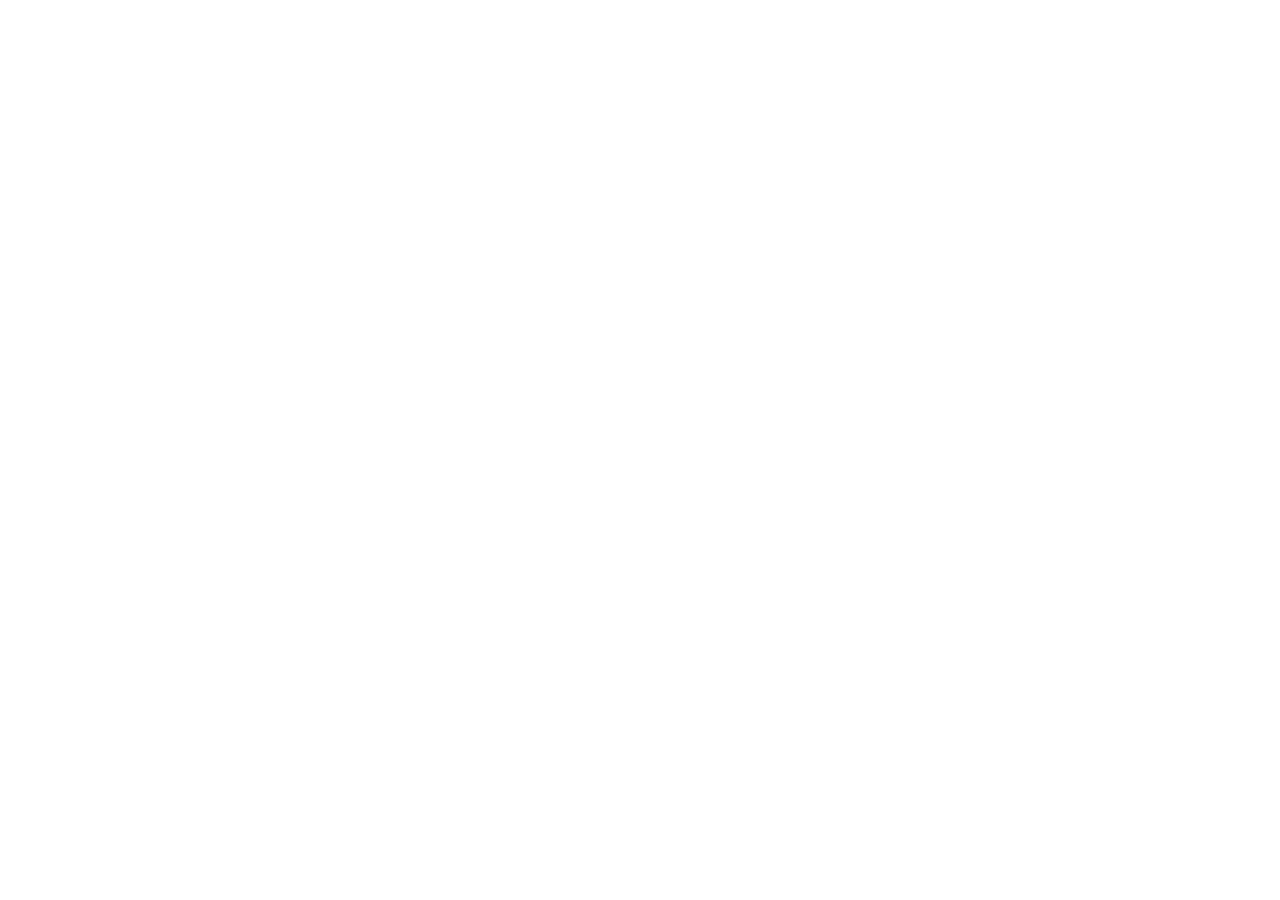
==== Pages/guides.html @ 63f13b07 "Adding new pages" ====
<!DOCTYPE html>
<html lang="en">
<head>
    <meta charset="UTF-8">
    <meta name="viewport" content="width=device-width, initial-scale=1.0" maximum-scale=1.0, user-scalable=no">
    <title>Exo Weaponry</title>
    <link rel="stylesheet" href="Styles/Fonts.css">
    <link rel="stylesheet" href="Styles/MainCSS.css">
    <link rel="stylesheet" href="Styles/MainCSS_Vert.css" media="(max-width: 780px)">
    <link rel="icon" type="image/png" href="Assets/Icons/favicon.png">
</head>
<body>
    
</body>
</html>
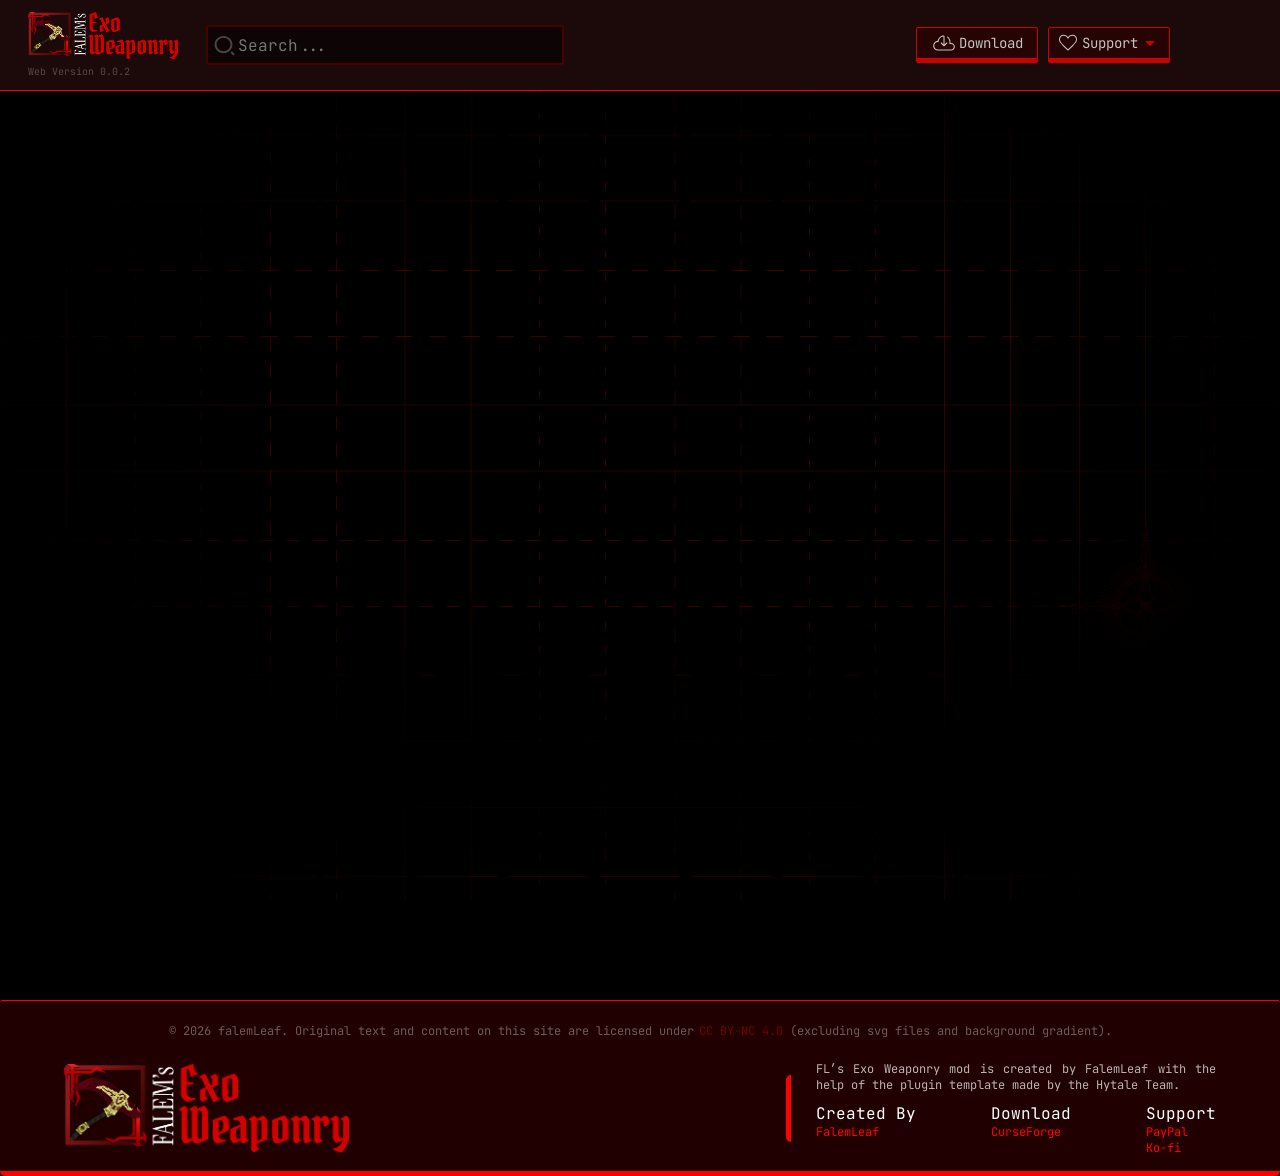
==== commit 9eaf33d9: "Optimization" ====
--- a/Pages/guides.html
+++ b/Pages/guides.html
@@ -4,12 +4,74 @@
     <meta charset="UTF-8">
     <meta name="viewport" content="width=device-width, initial-scale=1.0" maximum-scale=1.0, user-scalable=no">
     <title>Exo Weaponry</title>
-    <link rel="stylesheet" href="Styles/Fonts.css">
-    <link rel="stylesheet" href="Styles/MainCSS.css">
-    <link rel="stylesheet" href="Styles/MainCSS_Vert.css" media="(max-width: 780px)">
-    <link rel="icon" type="image/png" href="Assets/Icons/favicon.png">
+    <link rel="stylesheet" href="../Styles/Fonts.css">
+    <link rel="stylesheet" href="../Styles/GuidesCSS.css">
+    <link rel="stylesheet" href="../Styles/GuidesCSS_Vert.css" media="(max-width: 780px)">
+    <link rel="icon" type="image/png" href="../Assets/Icons/favicon.png">
 </head>
 <body>
-    
+    <div class="HomeBg">
+        <div class="GridBg"></div>
+        <video autoplay muted loop playsinline class="MainBg">
+            <source src="../Assets/Vids/HomeBG.mp4" type="video/mp4">
+        </video>
+    </div>
+    <div class="nav">
+        <div class="rightNavCont">
+            <div class="rightNav">
+                <img id="logo" src="../Assets/Imgs/Home/mod-header-logo.png" alt="logo" onclick="window.location.href='../index.html'">
+                <p>Web Version 0.0.2</p>
+            </div>
+            <div class="searchBar">
+                <span class="searchIcon"></span>
+                <input type="text" placeholder="Search...">
+            </div>
+        </div>
+        <div class="leftNav">
+            <div class="navButton">
+                <div class="buttonCont" onclick="window.open('https://www.curseforge.com/hytale/mods/fls-exotic-weaponry')">
+                    <span class="DLIcon">Download</span>
+                    <p>Download</p>
+                </div>
+            </div>
+            <div class="navButton">
+                <div class="buttonCont">
+                    <span class="supIcon">Support</span>
+                    <p>Support</p>
+                </div>
+                <span class="arrowDIcon"></span>
+            </div>
+        </div>
+    </div>
+    <div class="contentBody">
+
+    </div>
+    <div class="footer">
+        <div class="license">
+            <p>© 2026 falemLeaf. Original text and content on this site are licensed under<a href="https://creativecommons.org/licenses/by-nc/4.0/deed.en">CC BY-NC 4.0</a> (excluding svg files and background gradient).
+            </p>
+        </div>
+        <div class="footBottom">
+            <img class="logo" src="../Assets/Imgs/Home/mod-header-logo.png" alt="logo">
+            <div class="footInfo">
+                <p class="footDesc">FL’s Exo Weaponry mod is created by FalemLeaf with the help of the plugin template made by the Hytale Team.</p>
+                <div class="linksCont">
+                    <div class="link">
+                        <h3 class="cat">Created By</h3>
+                        <a class="url" href="https://www.curseforge.com/members/falemleaf/projects" target="_blank">FalemLeaf</a>
+                    </div>
+                    <div class="link">
+                        <h3 class="cat">Download</h3>
+                        <a class="url" href="https://www.curseforge.com/hytale/mods/fls-exotic-weaponry" target="_blank">CurseForge</a>
+                    </div>
+                    <div class="link">
+                        <h3 class="cat">Support</h3>
+                        <a class="url" href="https://www.paypal.com/paypalme/FalemLead" target="_blank">PayPal</a>
+                        <a class="url" href="https://ko-fi.com/falemleaf" target="_blank">Ko-fi</a>
+                    </div>
+                </div>
+            </div>
+        </div>
+    </div>
 </body>
 </html>
--- a/Styles/Fonts.css
+++ b/Styles/Fonts.css
@@ -0,0 +1,17 @@
+@font-face {
+    font-family: pirata;
+    src: url(../Assets/Fonts/PirataOne-Regular.ttf);
+    font-display: swap
+}
+@font-face {
+    font-family: jetMono;
+    src: url(../Assets/Fonts/JetBrainsMono-Regular.ttf) format("truetype");
+    font-weight: normal;
+    font-style: normal;
+    font-display: swap;
+}
+@font-face {
+    font-family: instru;
+    src: url(../Assets/Fonts/InstrumentSerif-Regular.ttf);
+    font-display: swap
+}
--- a/Styles/GuidesCSS.css
+++ b/Styles/GuidesCSS.css
@@ -0,0 +1,283 @@
+html{
+    scrollbar-color: #c50000 #1E0B0B;
+    font-family: jetMono;
+    scrollbar-width: thin;
+    stroke-opacity: 20%;
+    font-weight: 50;
+}
+body{
+    display: flex;
+    flex-direction: column;
+    justify-content: center;
+    background-color: black;
+    user-select: none; 
+    color: white;
+    height: 100%;
+    width: 100%;
+    margin: 0px;
+
+    .HomeBg{
+        flex-direction: column;
+        object-fit: cover;
+        position: fixed;
+        display: flex;
+        z-index: -100;
+        width: 100%;
+        height: 100%;
+        top: 0px;
+        .MainBg{
+            top: 100px  ;
+            opacity: 25%;
+            z-index: -900;
+            height: 100%;
+            transform: scale(1.5);
+
+        }
+        .GridBg{
+            display: flex;
+            align-items: center;
+            background-image: url(../Assets/Imgs/BgGrid.png);
+            position: fixed;
+            top: 0;
+            opacity: 30%;
+            width: 100%;
+            height: 100%;
+            background-size: 100vw;
+        }
+        
+    }
+    
+
+    .nav{
+        position: fixed;
+        display: flex;
+        justify-content: space-between;
+        align-items: center;
+        padding: 10px 0;
+        margin: 0;
+        height: 70px;
+        width: 100%;
+        z-index: 100;
+        top: 0;
+        border-bottom: 1px solid red;
+        background-color: rgba(30, 11, 11, 0.95);
+        backdrop-filter: blur(3px);
+        .rightNavCont{
+            display: flex;
+            justify-content: space-evenly;
+            align-items: center;
+            width: auto;
+            .rightNav{
+                padding-left:5% ;
+                img{
+                    width: 150px;
+                }
+                p{
+                    font-family: jetMono;
+                    color: rgba(255, 255, 255, 0.25);
+                    margin: 0;
+                    font-size: 10px;
+                }
+            }
+            .searchBar{
+                margin-left: 5%;
+                display: flex;
+                align-items: center;
+                height: 30px;
+                width: 400px;
+                border: 2px solid #480000;
+                background-color: #0D0505;
+                padding: 3px 5px;
+                border-radius: 2px;
+                
+                .searchIcon {
+                    display: inline-block;
+                    width: 24px;
+                    height: 24px;
+                    background-color: white;
+                    opacity: 25%;
+                    mask: url('../Assets/Icons/Search.svg') no-repeat center / contain;
+                }
+                
+                input{
+                    font-family: jetMono;
+                    background-color: rgba(0, 0, 0, 0);
+                    outline: none;
+                    border: none;
+                    height: 100%;
+                    width: 100%;
+                    color: white;
+                    font-size: 16px;
+                    
+                }
+            }
+            .searchBar:hover{
+                border: 2px solid red;
+                background-color: #480000;
+                .searchIcon{
+                    background-color: red;
+                }
+
+                
+            }
+        }
+        .leftNav{
+            display: flex;
+            font-family: jetMono;
+            margin-left: 50px;
+            width: auto;
+            margin-right: 100px;
+            .navButton{
+                display: flex;
+                justify-content: center;
+                align-items: center;
+                width: 110px;
+                height: 30px;
+                background-color: rgba(47, 0, 0, 0.8);
+                border: 1px solid red;
+                border-bottom: 5px solid red;
+                padding: 0 5px;
+                margin-right: 10px;
+                border-radius: 2px;
+                opacity: 75%;
+
+
+                .buttonCont{
+                    display: flex;
+                    align-items: center;
+                    font-size: 14px;
+                    justify-content: center;
+
+                    .DLIcon {
+                        display: inline-block;
+                        margin-right: 2px;
+                        width: 26px;
+                        height: 26px;
+                        background-color: white;
+                        mask: url('../Assets/Icons/download.svg') no-repeat center / contain;
+                    }
+                    .supIcon{
+                        display: inline-block;
+                        margin-right: 2px;
+                        width: 24px;
+                        height: 24px;
+                        background-color: white;
+                        mask: url('../Assets/Icons/support.svg') no-repeat center / contain;
+                    }
+                }
+
+                .arrowDIcon {
+                    display: inline-block;
+                    width: 24px;
+                    height: 24px;
+                    background-color: red;
+                    mask: url('../Assets/Icons/arrowD.svg') no-repeat center / contain;
+                }
+            }
+            .navButton:hover{
+                opacity: 100%;
+                cursor: pointer;
+            }
+        }
+        
+    }
+    .contentBody{
+        height: 100vh;
+    }
+    .footer{
+        width: 100%;
+        height: 160px;
+        background-color: rgba(40, 0, 0, 0.8);
+        border-radius: 2.5px 2.5px 5px 5px;
+        border-bottom: 5px solid red;
+        border-top: 1px solid red;
+        flex-direction: column;
+        align-items: center;
+        padding-top: 10px;
+        margin-top: 100px;
+        display: flex;
+
+        .license{
+            display: flex;
+            flex-direction: column;
+            align-items: center;
+            justify-content: center;
+            font-size: 12px;
+            margin-bottom: 10px;
+            p{
+                text-align: center;
+                opacity: 35%;
+            }
+            a{
+                margin-left: 5px;
+                text-decoration: none;
+                color: red;
+            }
+            a:hover{
+                color: white;
+                opacity: 100%;
+                text-decoration: underline;
+            }
+        }
+        
+        .footBottom{
+            width: 90%;
+            display: flex;
+            flex-direction: row;
+            justify-content: space-between;
+            align-items: center;
+            padding-bottom: 20px;
+            margin: 0 50px;
+            height: 100%;
+            .logo{
+                width: auto;
+                height: 90px;
+                object-fit: cover;
+            }
+            .footInfo{
+                max-width: 400px;
+                display: flex;
+                flex-direction: column;
+                justify-content: center;
+                padding-left: 25px;
+                border-left: 5px solid red;
+                border-radius: 5px;
+                height: 70%;
+
+                .footDesc{
+                    margin: 0;
+                    font-size: 12px;
+                    text-align: justify;
+                    opacity: 70%;
+
+                }
+                .linksCont{
+                    display: flex;
+                    justify-content: space-between;
+                    
+
+                    .link{
+                        display: flex;
+                        flex-direction: column;
+
+                        .cat{
+                            margin: 0;
+                            margin-top: 10px;
+                            font-size: 16px;
+                            font-weight: 200;
+                        }
+                        a{
+                            text-decoration: none;
+                            color: red;
+                            font-size: 12px;
+                        }
+                        a:hover{
+                            color: white;
+                            opacity: 60%;
+                        }
+                    }
+                }
+            }
+        }
+    }
+}
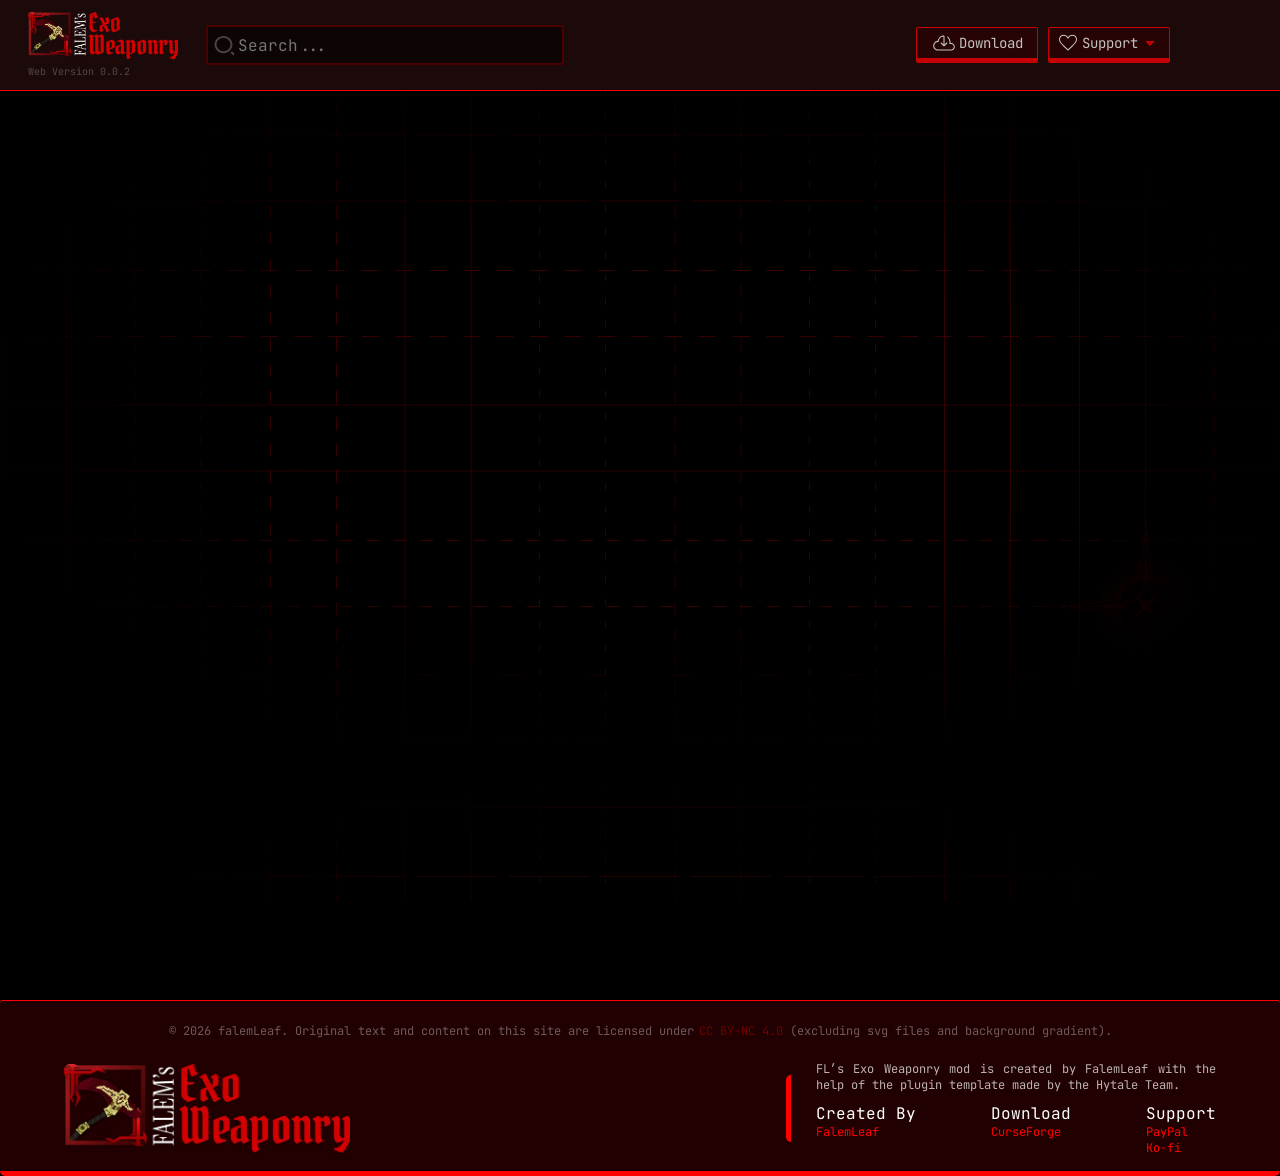
==== commit d50749e5: "Update Light Mode" ====
--- a/Pages/guides.html
+++ b/Pages/guides.html
@@ -19,7 +19,7 @@
     <div class="nav">
         <div class="rightNavCont">
             <div class="rightNav">
-                <img id="logo" src="../Assets/Imgs/Home/mod-header-logo.png" alt="logo" onclick="window.location.href='../index.html'">
+                <img id="logo" src="../Assets/Imgs/Home/mod-header-logo.webp" alt="logo" onclick="window.location.href='../index.html'">
                 <p>Web Version 0.0.2</p>
             </div>
             <div class="searchBar">
@@ -52,7 +52,7 @@
             </p>
         </div>
         <div class="footBottom">
-            <img class="logo" src="../Assets/Imgs/Home/mod-header-logo.png" alt="logo">
+            <img class="logo" src="../Assets/Imgs/Home/mod-header-logo.webp" alt="logo">
             <div class="footInfo">
                 <p class="footDesc">FL’s Exo Weaponry mod is created by FalemLeaf with the help of the plugin template made by the Hytale Team.</p>
                 <div class="linksCont">
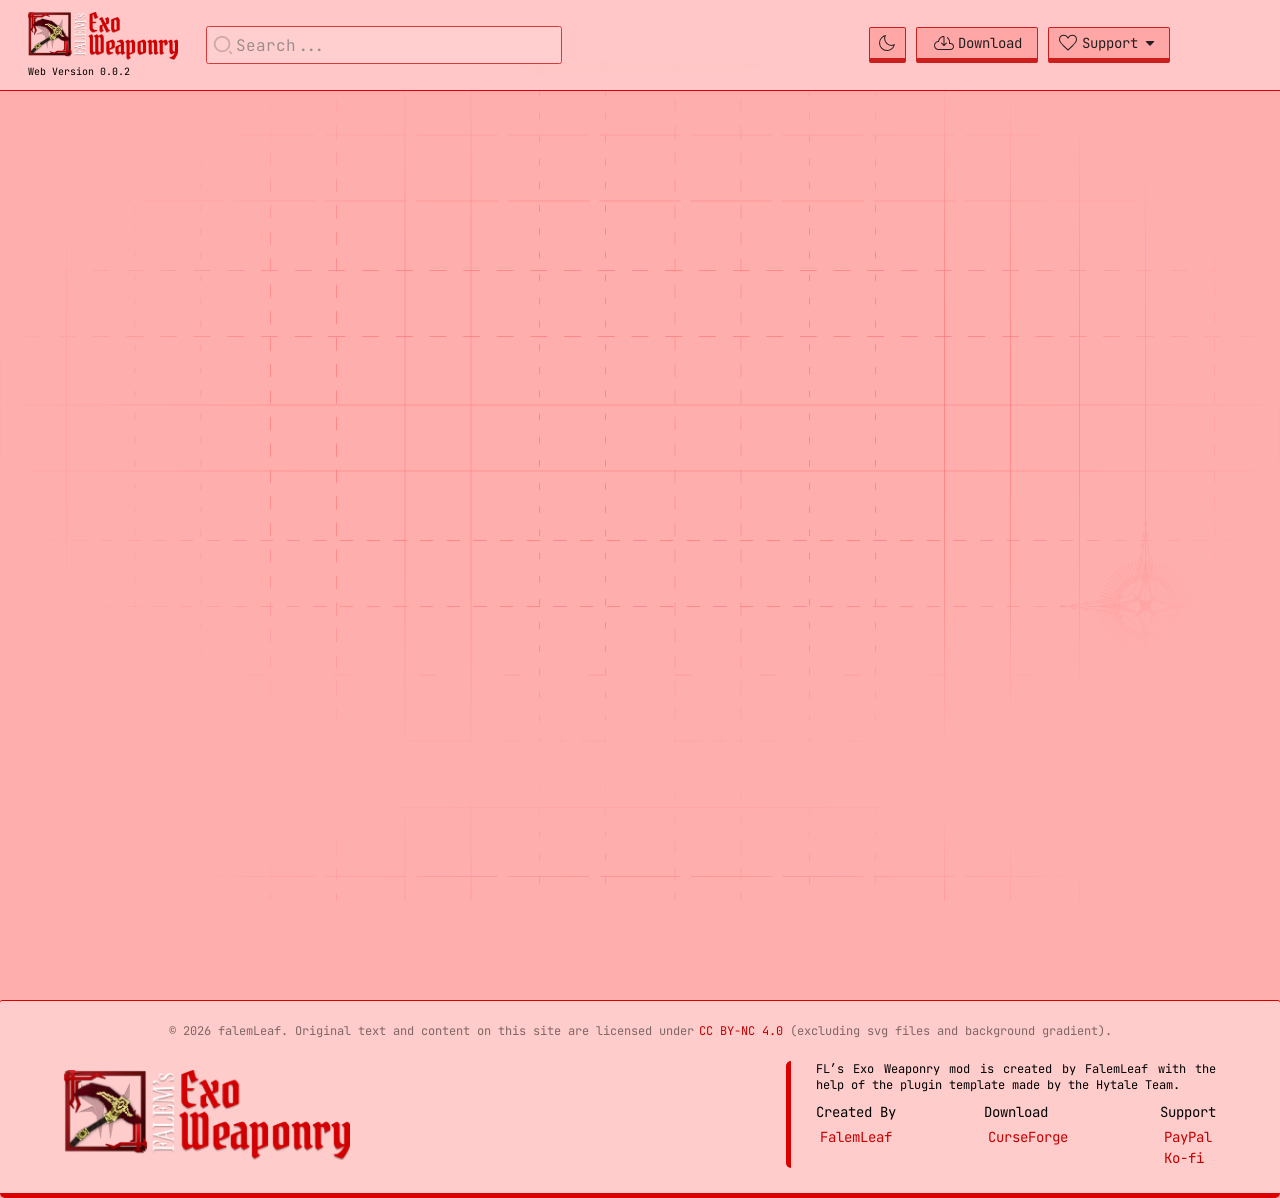
==== commit 328ac1a9: "Update" ====
--- a/Pages/guides.html
+++ b/Pages/guides.html
@@ -5,34 +5,39 @@
     <meta name="viewport" content="width=device-width, initial-scale=1.0" maximum-scale=1.0, user-scalable=no">
     <title>Exo Weaponry</title>
     <link rel="stylesheet" href="../Styles/Fonts.css">
+    <link rel="stylesheet" href="../Styles/Theme.css">
     <link rel="stylesheet" href="../Styles/GuidesCSS.css">
     <link rel="stylesheet" href="../Styles/GuidesCSS_Vert.css" media="(max-width: 780px)">
     <link rel="icon" type="image/png" href="../Assets/Icons/favicon.png">
+    <script src="../Scripts/MainJS.js"></script>
 </head>
 <body>
     <div class="HomeBg">
         <div class="GridBg"></div>
-        <video autoplay muted loop playsinline class="MainBg">
-            <source src="../Assets/Vids/HomeBG.mp4" type="video/mp4">
-        </video>
+        <video autoplay muted loop playsinline class="MainBg" id="bgVideo" aria-hidden="true"></video>
     </div>
     <div class="nav">
         <div class="rightNavCont">
-            <div class="rightNav">
-                <img id="logo" src="../Assets/Imgs/Home/mod-header-logo.webp" alt="logo" onclick="window.location.href='../index.html'">
+            <a class="rightNav" href="../index.html" style="text-decoration: none;">
+                <img class="logo" src="../Assets/Imgs/Home/mod-header-logo.webp" alt="logo">
                 <p>Web Version 0.0.2</p>
-            </div>
+            </a>
             <div class="searchBar">
                 <span class="searchIcon"></span>
                 <input type="text" placeholder="Search...">
             </div>
         </div>
         <div class="leftNav">
+            <div class="navButton mode" id="themeToggle" type="button" aria-label="Toggle dark and light mode">  
+                <a class="buttonCont">
+                    <span class="ModeIcon">Mode</span>
+                </a>
+            </div>
             <div class="navButton">
-                <div class="buttonCont" onclick="window.open('https://www.curseforge.com/hytale/mods/fls-exotic-weaponry')">
+                <a class="buttonCont" href="https://www.curseforge.com/hytale/mods/fls-exotic-weaponry" target="_blank">
                     <span class="DLIcon">Download</span>
                     <p>Download</p>
-                </div>
+                </a>
             </div>
             <div class="navButton">
                 <div class="buttonCont">
@@ -43,10 +48,10 @@
             </div>
         </div>
     </div>
-    <div class="contentBody">
+    <main>
 
-    </div>
-    <div class="footer">
+    </main>
+    <footer>
         <div class="license">
             <p>© 2026 falemLeaf. Original text and content on this site are licensed under<a href="https://creativecommons.org/licenses/by-nc/4.0/deed.en">CC BY-NC 4.0</a> (excluding svg files and background gradient).
             </p>
@@ -72,6 +77,6 @@
                 </div>
             </div>
         </div>
-    </div>
+    </footer>
 </body>
 </html>
--- a/Styles/Theme.css
+++ b/Styles/Theme.css
@@ -0,0 +1,61 @@
+root,
+:root[data-theme="dark"]{
+    /*Base Color*/
+    --clr-bg:            black;
+    --clr-mainText:      rgb(255, 255, 255);
+    --clr-HLText:        red;
+    --clr-mainbg:        #1e0b0b80;
+    --clr-main:          #C50000;
+    
+    --clr-mainHvr:       red;
+    --clr-mainHvrShade:  #C50000;
+    /*NAVBAR*/
+    --clr-navbg:         rgba(30, 11, 11, 0.80);
+    --clr-navInHL:       rgb(255, 255, 255);
+    --clr-navText:       rgb(255, 255, 255);
+    --clr-navBrdr:       rgb(218, 0, 0);
+    --clr-navBtnHvr:     rgb(218, 0, 0);
+    --clr-navBtnbg:      #1e0b0b80;
+    --clr-navBtnShade:   rgb(190, 1, 1);
+
+    /*CARD*/
+    --clr-cardbg:        rgba(72, 0, 0, 0.6);
+    --clr-cardbgHL:      rgba(72, 0, 0, 0.6);
+    --clr-cardBrdr:      rgba(230, 0, 0, 1);
+    --clr-cardText:      rgb(255, 255, 255);
+    --clr-cardTextHL:    rgb(255, 0, 0);
+    --clr-cardTextHvr:   rgba(72, 0, 0, 0.6);
+
+    /*FOOTER*/
+    --clr-footDesc:      rgba(255, 255, 255, 0.7);
+
+    
+
+}
+:root[data-theme="light"]{
+    /*MAIN*/
+    --clr-bg:            rgb(255, 174, 174);
+    --clr-mainText:      rgb(0, 0, 0);
+    --clr-HLText:        rgb(196, 0, 0);
+    --clr-mainbg:        #e0050580;
+    --clr-mainbg95:      rgba(180, 70, 70, 0.8);
+    --clr-main:          #C50000;
+    --clr-mainHvr:       rgb(99, 0, 0);
+    --clr-mainHvrShade:  #C50000;
+    /*NAVBAR*/
+    --clr-navbg:         rgba(255, 224, 224, 0.5);
+    --clr-navInHL:       rgb(255, 255, 255);
+    --clr-navText:       rgb(0, 0, 0);
+    --clr-navBrdr:       rgb(218, 0, 0);
+    --clr-navBtnHvr:     rgb(218, 0, 0);
+    --clr-navBtnbg:      rgb(255, 162, 162);
+    --clr-navBtnShade:   rgb(190, 1, 1);
+    
+    /*CARD*/
+    --clr-cardbg:        rgba(252, 198, 198, 0.25);
+    --clr-cardBrdr:      rgb(211, 0, 0);
+    --clr-cardText:      rgb(192, 0, 0);
+    --clr-cardTextHL:    rgb(255, 0, 0);
+    --clr-cardTextHvr:   rgba(255, 154, 154, 1);
+
+}   
--- a/Styles/GuidesCSS.css
+++ b/Styles/GuidesCSS.css
@@ -1,3 +1,4 @@
+@import url(../Styles/Theme.css);
 html{
     scrollbar-color: #c50000 #1E0B0B;
     font-family: jetMono;
@@ -9,9 +10,9 @@
     display: flex;
     flex-direction: column;
     justify-content: center;
-    background-color: black;
+    background-color: var(--clr-bg);
+    color: var(--clr-mainText);
     user-select: none; 
-    color: white;
     height: 100%;
     width: 100%;
     margin: 0px;
@@ -26,10 +27,11 @@
         height: 100%;
         top: 0px;
         .MainBg{
-            top: 100px  ;
-            opacity: 25%;
-            z-index: -900;
-            height: 100%;
+            position: fixed;
+            top: 100px;
+            opacity: 20%;
+            z-index: -100;
+            width: 100%;
             transform: scale(1.5);
 
         }
@@ -37,31 +39,31 @@
             display: flex;
             align-items: center;
             background-image: url(../Assets/Imgs/BgGrid.png);
+            background-size: 100vw;
             position: fixed;
+            opacity: 30%;
+            height: 100%;
+            width: 100%;
             top: 0;
-            opacity: 30%;
-            width: 100%;
-            height: 100%;
-            background-size: 100vw;
         }
         
     }
     
 
     .nav{
+        align-items: center;
         position: fixed;
+        padding: 10px 0;
         display: flex;
-        justify-content: space-between;
-        align-items: center;
-        padding: 10px 0;
-        margin: 0;
+        z-index: 100;
         height: 70px;
         width: 100%;
-        z-index: 100;
+        margin: 0;
         top: 0;
-        border-bottom: 1px solid red;
-        background-color: rgba(30, 11, 11, 0.95);
-        backdrop-filter: blur(3px);
+        border-bottom: 1px solid var(--clr-navBrdr);
+        background-color: var(--clr-navbg);
+        justify-content: space-between;
+        backdrop-filter: blur(6px);
         .rightNavCont{
             display: flex;
             justify-content: space-evenly;
@@ -74,9 +76,9 @@
                 }
                 p{
                     font-family: jetMono;
-                    color: rgba(255, 255, 255, 0.25);
+                    color: var(--clr-navText);
+                    font-size: 10px;
                     margin: 0;
-                    font-size: 10px;
                 }
             }
             .searchBar{
@@ -85,16 +87,17 @@
                 align-items: center;
                 height: 30px;
                 width: 400px;
-                border: 2px solid #480000;
-                background-color: #0D0505;
+                background-color: var(--clr-navbg);
+                border: 1px solid var(--clr-main);
+                border-radius: 2.5px;
                 padding: 3px 5px;
-                border-radius: 2px;
+                opacity: 70%;
                 
                 .searchIcon {
                     display: inline-block;
                     width: 24px;
                     height: 24px;
-                    background-color: white;
+                    background-color: var(--clr-navText);
                     opacity: 25%;
                     mask: url('../Assets/Icons/Search.svg') no-repeat center / contain;
                 }
@@ -106,16 +109,17 @@
                     border: none;
                     height: 100%;
                     width: 100%;
-                    color: white;
+                    color: var(--clr-navText);
                     font-size: 16px;
                     
                 }
             }
             .searchBar:hover{
-                border: 2px solid red;
-                background-color: #480000;
+                border: 1px solid var(--clr-main);
+                background-color: var(--clr-navbg);
+                opacity: 100%;
                 .searchIcon{
-                    background-color: red;
+                    background-color: var(--clr-navBtnHvr);
                 }
 
                 
@@ -133,13 +137,13 @@
                 align-items: center;
                 width: 110px;
                 height: 30px;
-                background-color: rgba(47, 0, 0, 0.8);
-                border: 1px solid red;
-                border-bottom: 5px solid red;
+                background-color: var(--clr-navBtnbg);
+                border: 1px solid var(--clr-main);
+                border-bottom: 5px solid var(--clr-main);
                 padding: 0 5px;
                 margin-right: 10px;
                 border-radius: 2px;
-                opacity: 75%;
+                opacity: 85%;
 
 
                 .buttonCont{
@@ -147,50 +151,70 @@
                     align-items: center;
                     font-size: 14px;
                     justify-content: center;
-
-                    .DLIcon {
+                    text-decoration: none;
+                    color: var(--clr-navText);
+                    font-weight: 500;
+
+                    .supIcon, .DLIcon, .ModeIcon{
+                        background-color: var(--clr-navText);
                         display: inline-block;
                         margin-right: 2px;
-                        width: 26px;
-                        height: 26px;
-                        background-color: white;
+                        color: var(--clr-navText);
+                        height: 24px;
+                        width: 24px;
                         mask: url('../Assets/Icons/download.svg') no-repeat center / contain;
                     }
+                    .ModeIcon{
+                        mask: url('../Assets/Icons/dark.svg') no-repeat center / contain;
+                        
+                    }
                     .supIcon{
-                        display: inline-block;
-                        margin-right: 2px;
-                        width: 24px;
-                        height: 24px;
-                        background-color: white;
                         mask: url('../Assets/Icons/support.svg') no-repeat center / contain;
                     }
+                
                 }
 
                 .arrowDIcon {
                     display: inline-block;
                     width: 24px;
                     height: 24px;
-                    background-color: red;
+                    background-color: var(--clr-navText);
                     mask: url('../Assets/Icons/arrowD.svg') no-repeat center / contain;
                 }
+            }
+            .mode{
+                width: 25px;
             }
             .navButton:hover{
                 opacity: 100%;
                 cursor: pointer;
-            }
-        }
-        
-    }
-    .contentBody{
+                background-color: var(--clr-navBtnHvr);
+                border-bottom: 5px solid var(--clr-navBtnShade);
+                .supIcon, .DLIcon, .ModeIcon{
+                    background-color: var(--clr-navInHL);
+                    color: var(--clr-navInHL);
+                }
+                p{
+                    color: var(--clr-navInHL);
+
+                }
+                .arrowDIcon{
+                    background-color: var(--clr-navInHL);
+                }
+            }
+        }
+    } 
+    main{
         height: 100vh;
     }
-    .footer{
+    footer{
         width: 100%;
-        height: 160px;
-        background-color: rgba(40, 0, 0, 0.8);
+        height: auto;
+        background-color: rgb(from var(--clr-navbg) r g b / 0.6);
         border-radius: 2.5px 2.5px 5px 5px;
-        border-bottom: 5px solid red;
-        border-top: 1px solid red;
+        border-bottom: 5px solid var(--clr-navBrdr);
+        border-top: 1px solid var(--clr-navBrdr);
+        backdrop-filter: blur(5px);
         flex-direction: column;
         align-items: center;
         padding-top: 10px;
@@ -206,15 +230,16 @@
             margin-bottom: 10px;
             p{
                 text-align: center;
-                opacity: 35%;
+                color: rgb(from var(--clr-mainText) r g b / 0.5);
+                
             }
             a{
                 margin-left: 5px;
                 text-decoration: none;
-                color: red;
+                color: var(--clr-HLText);
             }
             a:hover{
-                color: white;
+                color: var(--clr-mainText);
                 opacity: 100%;
                 text-decoration: underline;
             }
@@ -226,7 +251,7 @@
             flex-direction: row;
             justify-content: space-between;
             align-items: center;
-            padding-bottom: 20px;
+            padding-bottom: 25px;
             margin: 0 50px;
             height: 100%;
             .logo{
@@ -240,15 +265,15 @@
                 flex-direction: column;
                 justify-content: center;
                 padding-left: 25px;
-                border-left: 5px solid red;
+                border-left: 5px solid var(--clr-navBrdr);
                 border-radius: 5px;
-                height: 70%;
+                height: 50%;
 
                 .footDesc{
                     margin: 0;
                     font-size: 12px;
                     text-align: justify;
-                    opacity: 70%;
+                    color: var(--clr-footDesc);
 
                 }
                 .linksCont{
@@ -263,17 +288,19 @@
                         .cat{
                             margin: 0;
                             margin-top: 10px;
-                            font-size: 16px;
+                            font-size: 14px;
                             font-weight: 200;
+                            margin-bottom: 5px;
                         }
                         a{
                             text-decoration: none;
-                            color: red;
-                            font-size: 12px;
+                            font-size: 14px;
+                            color: var(--clr-HLText);
+                            padding: 0.1rem 0.25rem;
                         }
                         a:hover{
-                            color: white;
-                            opacity: 60%;
+                            color: var(--clr-mainTextHvr);
+                            text-decoration: underline;
                         }
                     }
                 }
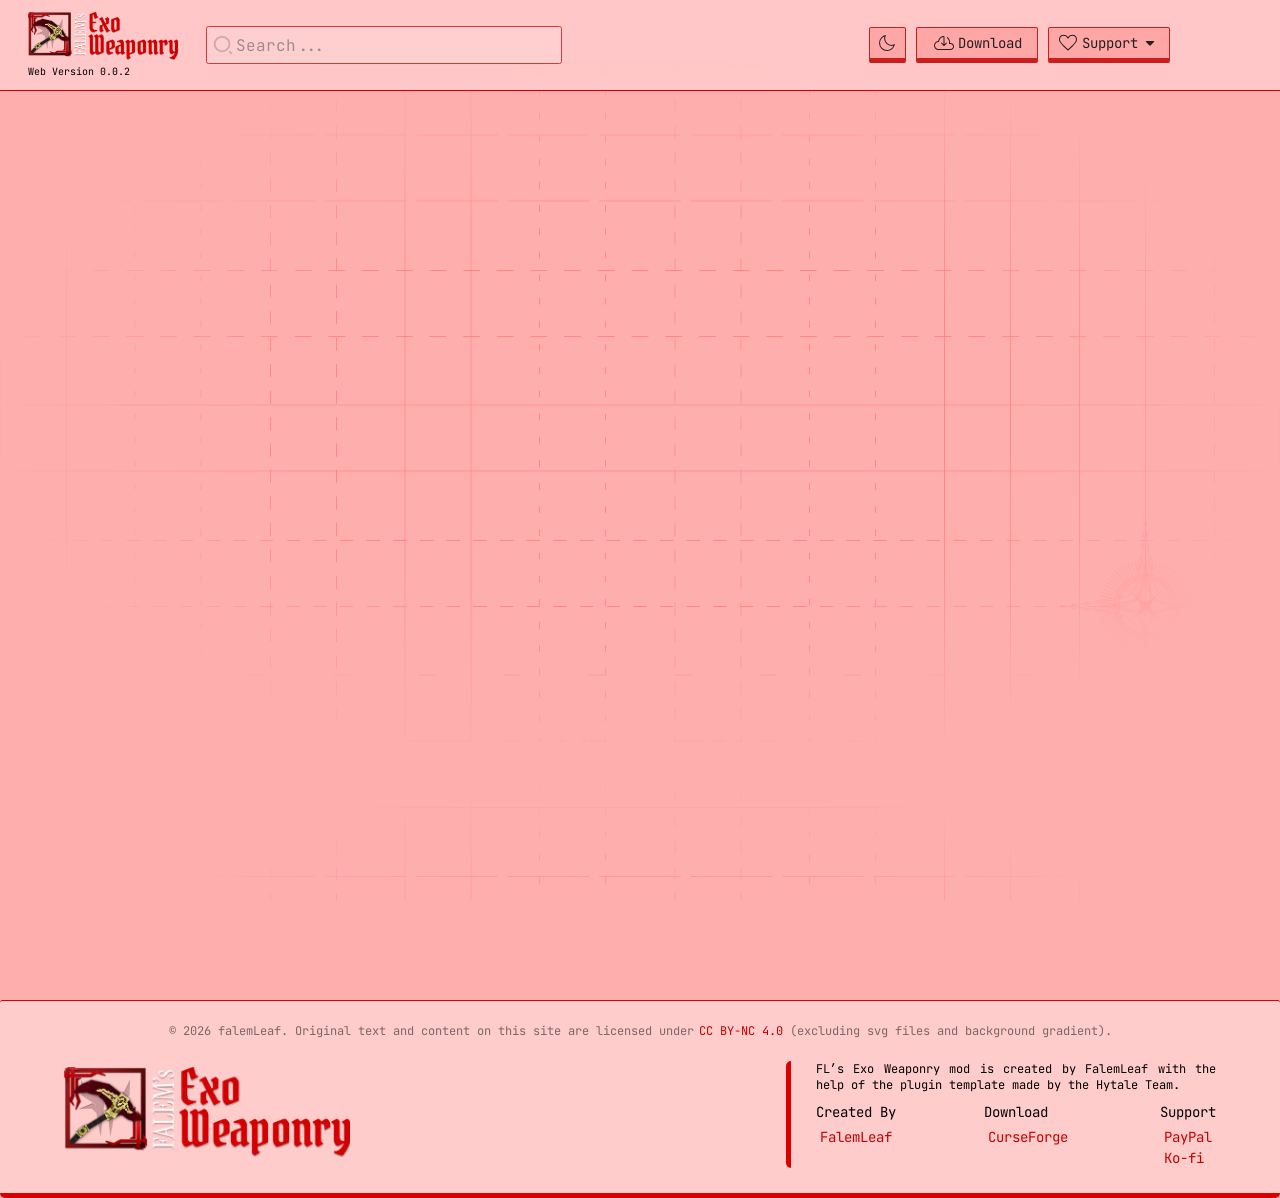
==== commit d284c566: "Update for Guides Page" ====
--- a/Pages/guides.html
+++ b/Pages/guides.html
@@ -49,7 +49,7 @@
         </div>
     </div>
     <main>
-
+        <div id="goBackTop"></div>
     </main>
     <footer>
         <div class="license">
@@ -57,7 +57,7 @@
             </p>
         </div>
         <div class="footBottom">
-            <img class="logo" src="../Assets/Imgs/Home/mod-header-logo.webp" alt="logo">
+            <a href="#goBackTop"><img class="logo" src="../Assets/Imgs/Home/mod-header-logo.webp" alt="logo"></a>
             <div class="footInfo">
                 <p class="footDesc">FL’s Exo Weaponry mod is created by FalemLeaf with the help of the plugin template made by the Hytale Team.</p>
                 <div class="linksCont">
